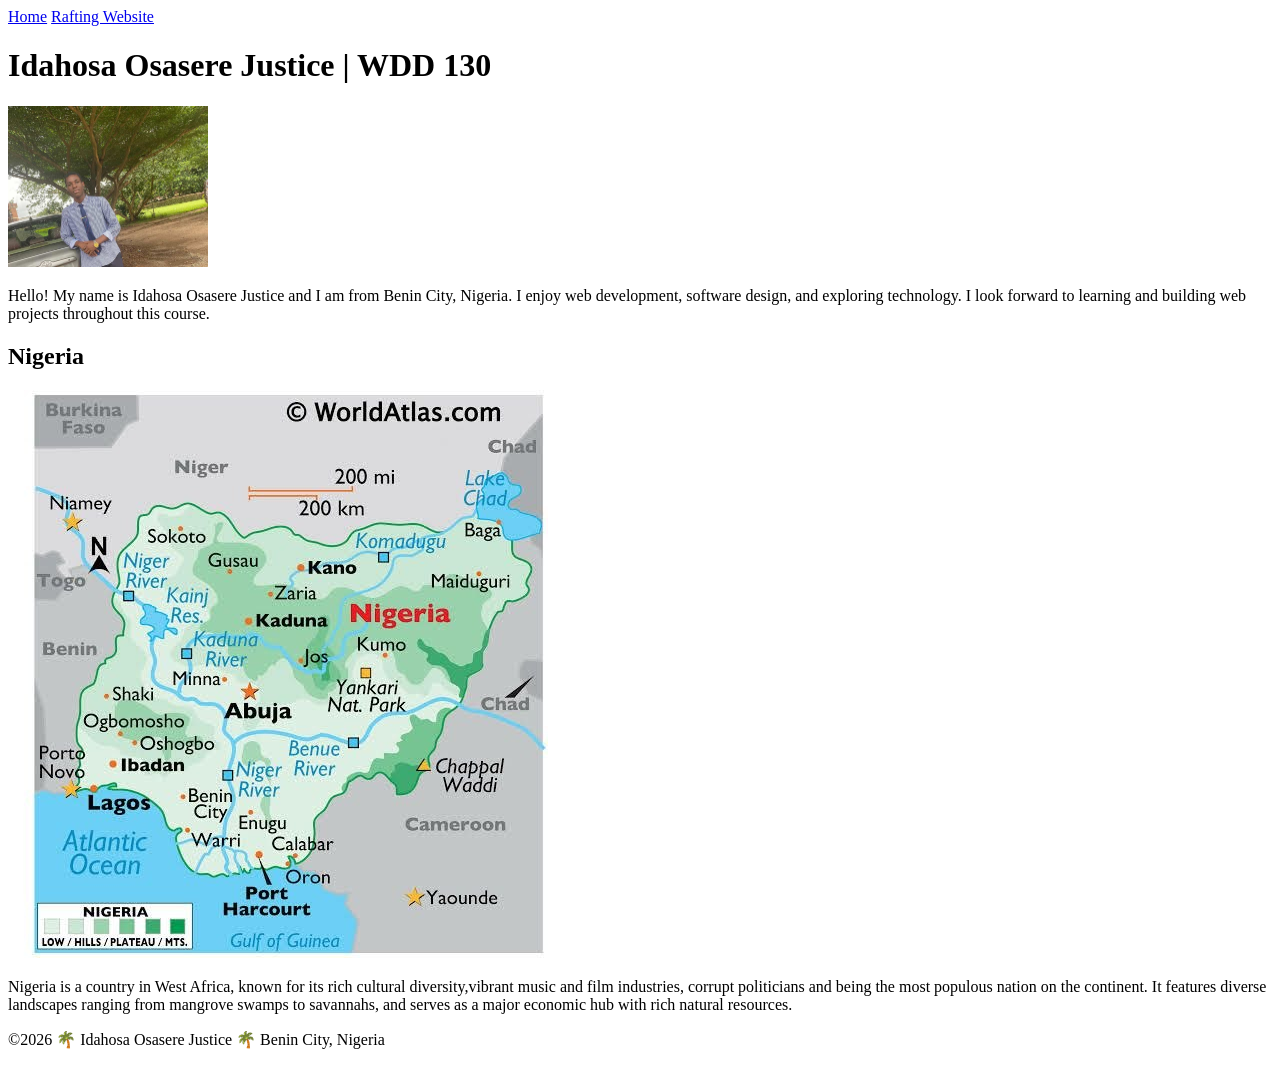
==== index.html @ b9705410 "updates" ====
<!DOCTYPE html>
<html lang="en-US">

<head>
    <meta charset="utf-8">
    <meta name="viewport" content="width=device-width,initial-scale=1.0">
    <title>Idahosa Osasere Justice | WDD 130</title>
    <meta name="description"
      content="Idahosa Osasere Justice WDD 130 course home page for web development and personal projects.">
    <meta name="author" content="Idahosa Osasere Justice">
</head>

<body>
    <header>
        <nav>
            <a href="#">Home</a>
            <a href="wwr/">Rafting Website</a>
        </nav>
    </header>
    <main>
        <h1>Idahosa Osasere Justice | WDD 130</h1>
        <img src="images/profile.jpg" alt="Idahosa Osasere Justice" width="200">
        <p>Hello! My name is Idahosa Osasere Justice and I am from Benin City, Nigeria. I enjoy web
            development, software design, and exploring technology. I look forward to learning and
            building web projects throughout this course.</p>
    </main>
    <aside>
        <h2>Nigeria</h2>
        <img src="images/nigeria.jpg" alt="Nigeria landscape on World Atlas">
        <p>Nigeria is a country in West Africa, known for its rich cultural diversity,vibrant music
            and film industries, corrupt politicians and being the most populous nation on the
            continent. It features
            diverse landscapes ranging from mangrove swamps to savannahs, and serves as a major
            economic hub with rich natural resources.</p>
    </aside>
    <footer>
        <p>©2026 🌴 Idahosa Osasere Justice 🌴 Benin City, Nigeria</p>
    </footer>
</body>

</html>
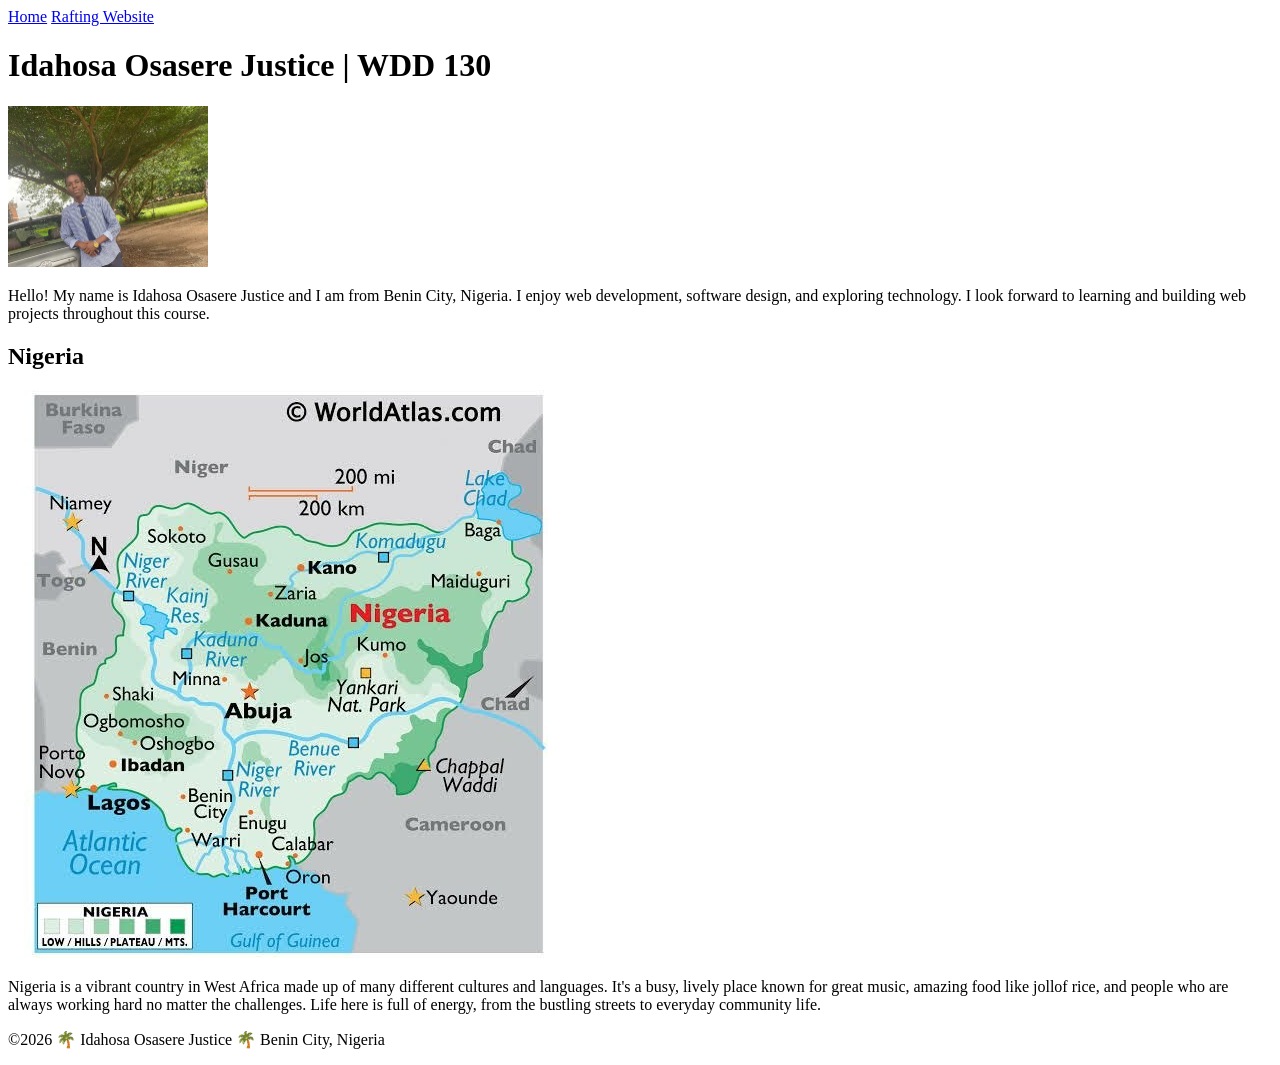
==== commit 2b804522: "updates" ====
--- a/index.html
+++ b/index.html
@@ -8,6 +8,7 @@
     <meta name="description"
       content="Idahosa Osasere Justice WDD 130 course home page for web development and personal projects.">
     <meta name="author" content="Idahosa Osasere Justice">
+    <link rel="stylesheet" href="styles/styles.css">
 </head>
 
 <body>
@@ -26,12 +27,11 @@
     </main>
     <aside>
         <h2>Nigeria</h2>
-        <img src="images/nigeria.jpg" alt="Nigeria landscape on World Atlas">
-        <p>Nigeria is a country in West Africa, known for its rich cultural diversity,vibrant music
-            and film industries, corrupt politicians and being the most populous nation on the
-            continent. It features
-            diverse landscapes ranging from mangrove swamps to savannahs, and serves as a major
-            economic hub with rich natural resources.</p>
+        <img src="images/nigeria.jpg" alt="Nigeria landscape">
+        <p>Nigeria is a vibrant country in West Africa made up of many different cultures and
+            languages. It's a busy, lively place known for great music, amazing food like jollof
+            rice, and people who are always working hard no matter the challenges. Life here is full
+            of energy, from the bustling streets to everyday community life.</p>
     </aside>
     <footer>
         <p>©2026 🌴 Idahosa Osasere Justice 🌴 Benin City, Nigeria</p>
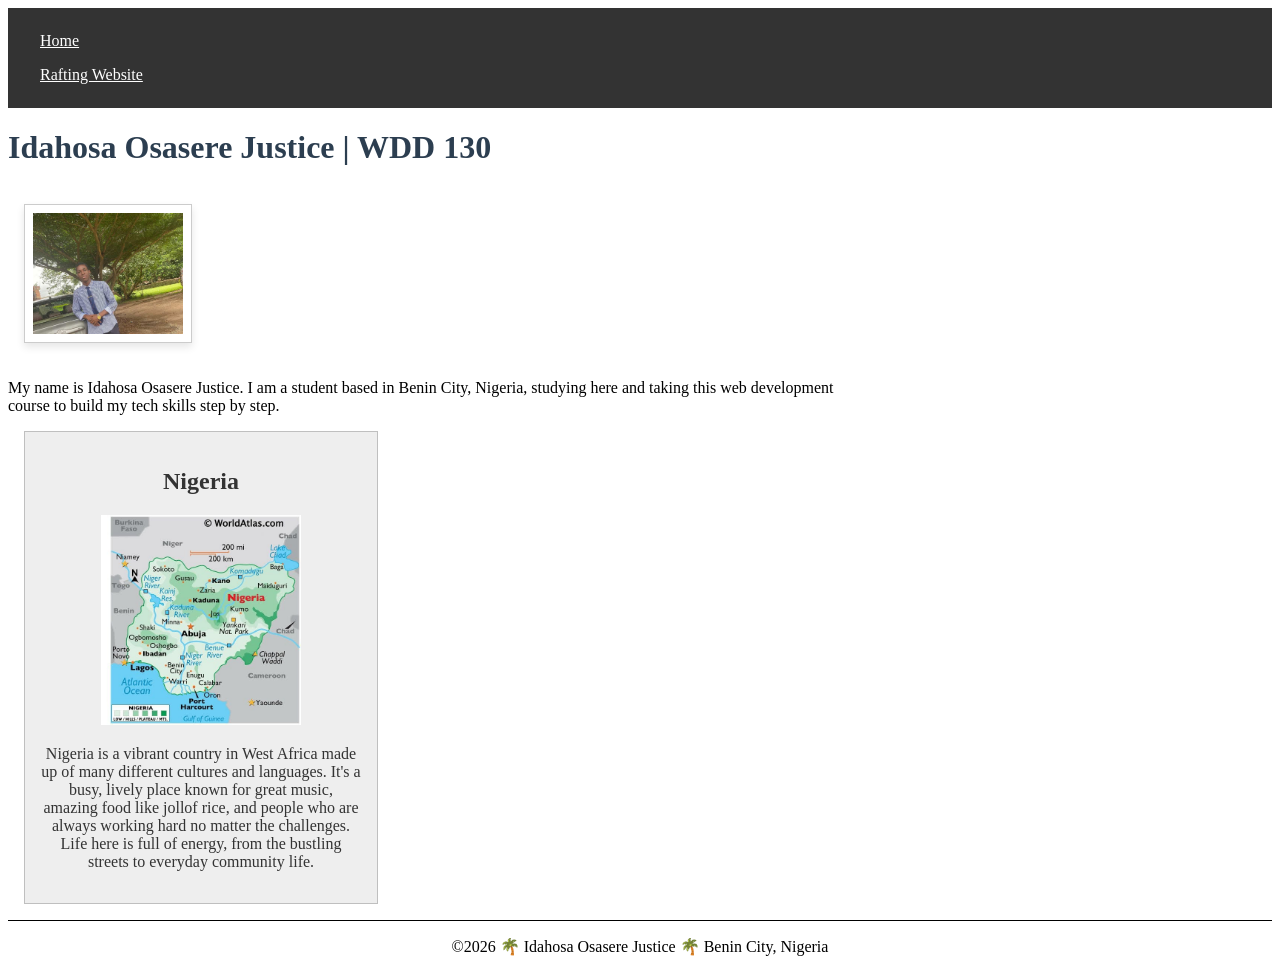
==== commit 6552d26c: "updates" ====
--- a/index.html
+++ b/index.html
@@ -21,9 +21,8 @@
     <main>
         <h1>Idahosa Osasere Justice | WDD 130</h1>
         <img src="images/profile.jpg" alt="Idahosa Osasere Justice" width="200">
-        <p>Hello! My name is Idahosa Osasere Justice and I am from Benin City, Nigeria. I enjoy web
-            development, software design, and exploring technology. I look forward to learning and
-            building web projects throughout this course.</p>
+        <p>My name is Idahosa Osasere Justice. I am a student based in Benin City, Nigeria, studying
+            here and taking this web development course to build my tech skills step by step.</p>
     </main>
     <aside>
         <h2>Nigeria</h2>
--- a/styles/styles.css
+++ b/styles/styles.css
@@ -0,0 +1,52 @@
+main {
+    max-width: 840px;
+}
+
+nav {
+    background-color: #333;
+    padding: 1rem;
+}
+
+nav a {
+    color: #fff;
+    padding: 0.5rem 1rem;
+    display: block;
+}
+
+h1 {
+    color: #2c3e50;
+}
+
+aside {
+    width: 20rem;
+    margin: 1rem;
+    border: 1px solid rgb(0 0 0 / 0.2);
+    padding: 1rem;
+    background-color: #eee;
+    color: #333;
+    text-align: center;
+}
+
+aside img {
+    width: 200px;
+    height: auto;
+}
+
+main img {
+    width: 150px;
+    height: auto;
+    margin: 1rem;
+    border: 1px solid #ccc;
+    padding: 0.5rem;
+    box-shadow: 0 4px 8px rgb(0 0 0 / 0.1);
+}
+
+p {
+    padding: 0;
+}
+
+footer {
+    margin-top: 15px;
+    border-top: 1px solid #000;
+    text-align: center;
+}
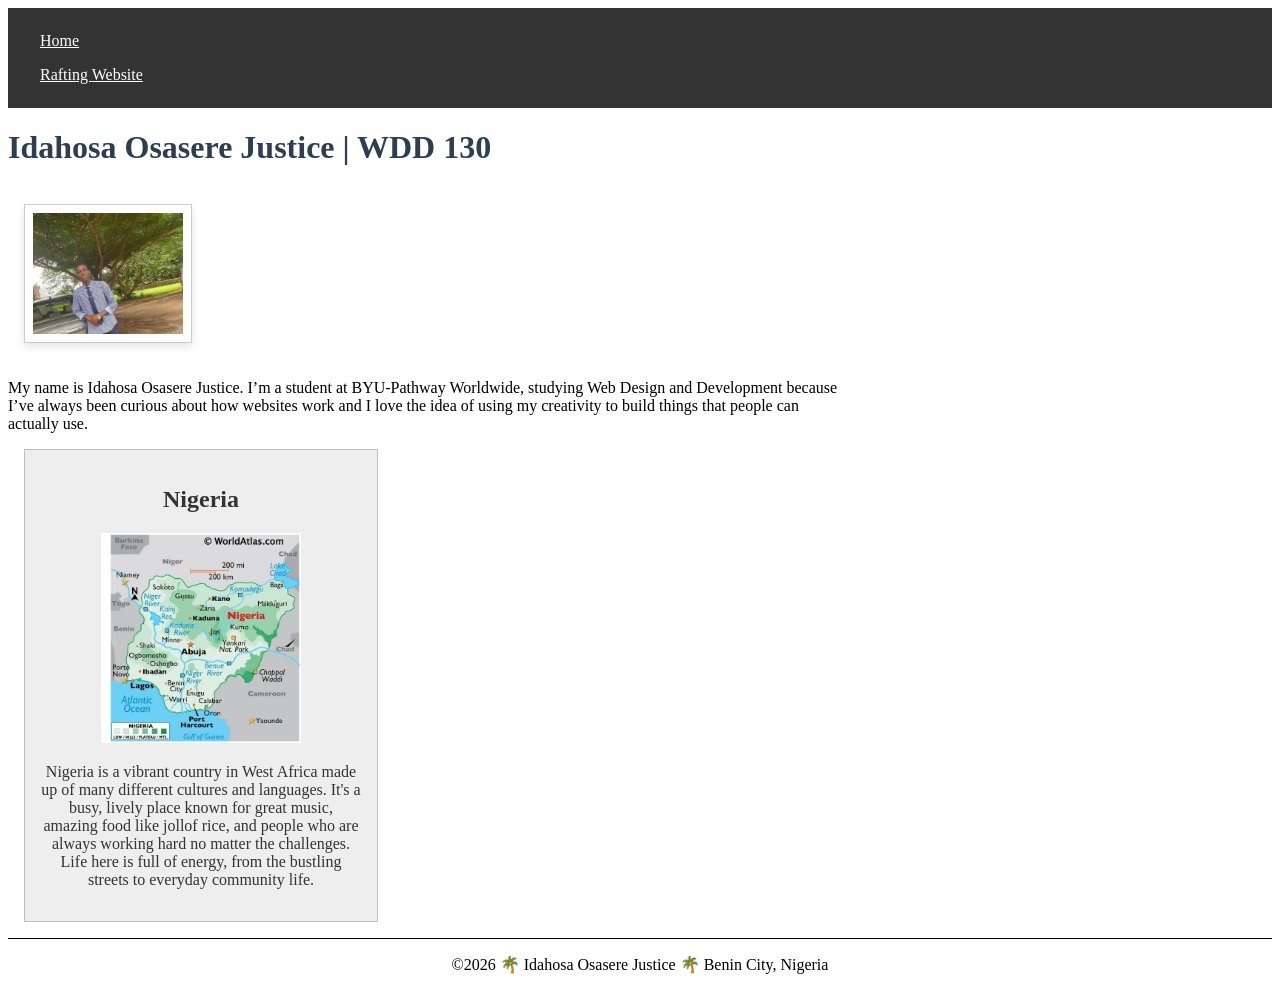
==== commit 15d86815: "updates" ====
--- a/index.html
+++ b/index.html
@@ -21,8 +21,11 @@
     <main>
         <h1>Idahosa Osasere Justice | WDD 130</h1>
         <img src="images/profile.jpg" alt="Idahosa Osasere Justice" width="200">
-        <p>My name is Idahosa Osasere Justice. I am a student based in Benin City, Nigeria, studying
-            here and taking this web development course to build my tech skills step by step.</p>
+        <p>My name is Idahosa Osasere Justice. I’m a student at BYU-Pathway Worldwide, studying Web
+            Design and
+            Development because I’ve always been curious about how websites work and I love the idea
+            of using my
+            creativity to build things that people can actually use.</p>
     </main>
     <aside>
         <h2>Nigeria</h2>
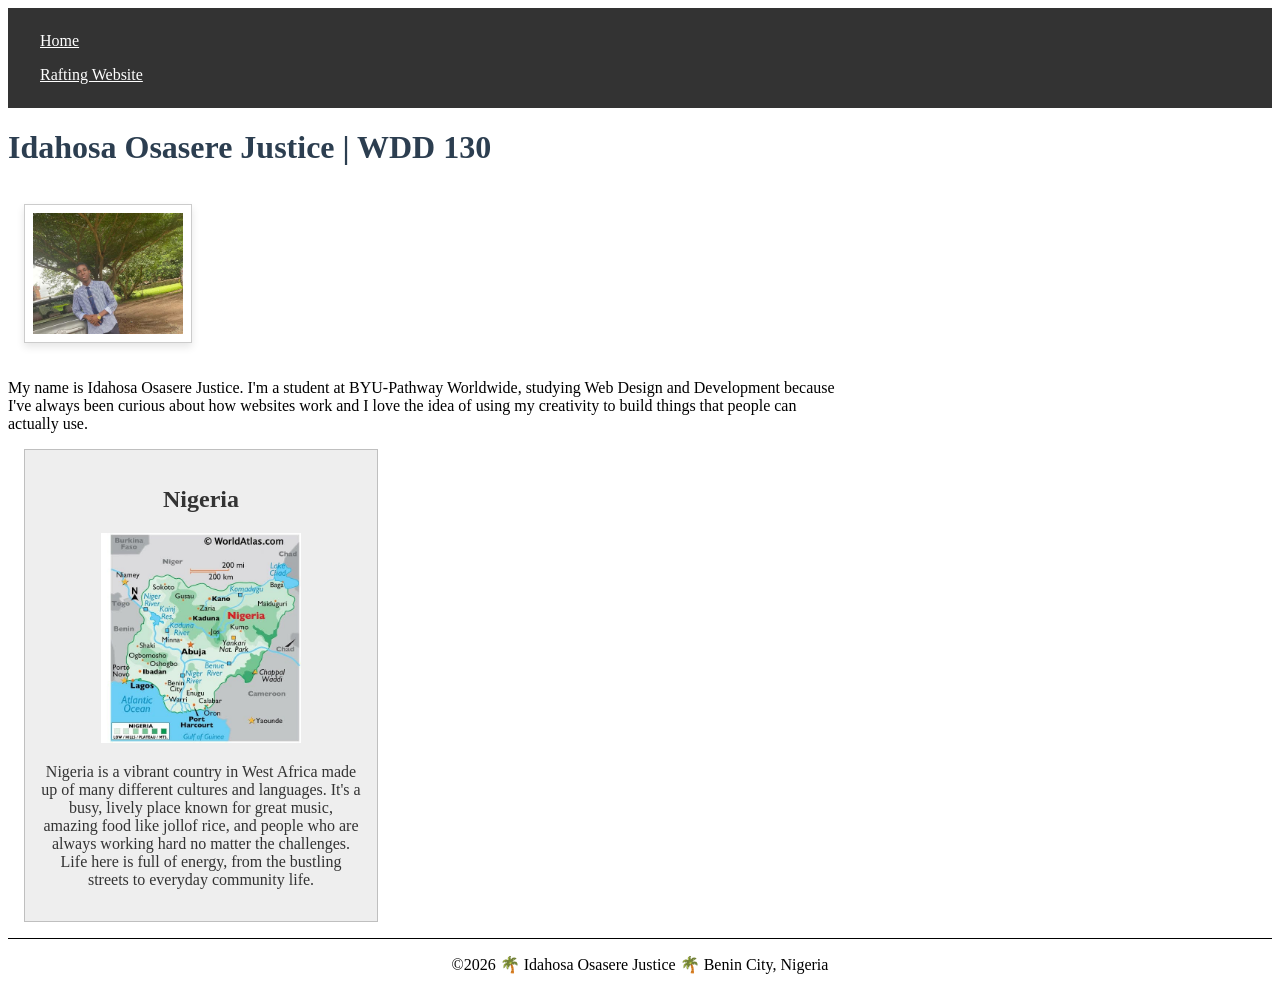
==== commit f15dafe6: "updates" ====
--- a/index.html
+++ b/index.html
@@ -21,9 +21,9 @@
     <main>
         <h1>Idahosa Osasere Justice | WDD 130</h1>
         <img src="images/profile.jpg" alt="Idahosa Osasere Justice" width="200">
-        <p>My name is Idahosa Osasere Justice. I’m a student at BYU-Pathway Worldwide, studying Web
+        <p>My name is Idahosa Osasere Justice. I'm a student at BYU-Pathway Worldwide, studying Web
             Design and
-            Development because I’ve always been curious about how websites work and I love the idea
+            Development because I've always been curious about how websites work and I love the idea
             of using my
             creativity to build things that people can actually use.</p>
     </main>
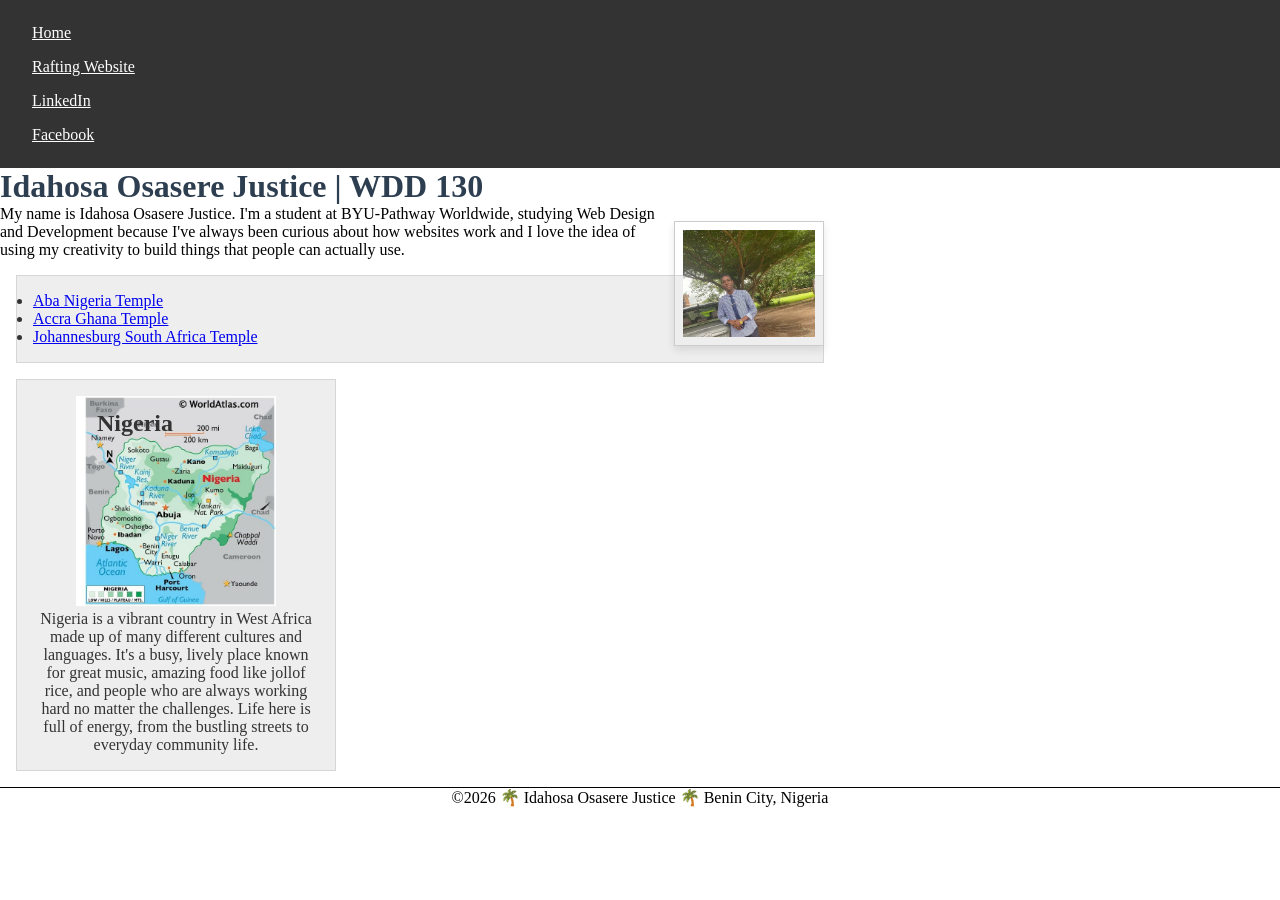
==== commit a20d637d: "updates" ====
--- a/index.html
+++ b/index.html
@@ -16,6 +16,8 @@
         <nav>
             <a href="#">Home</a>
             <a href="wwr/">Rafting Website</a>
+            <a href="https://linkedin.com" target="_blank" rel="noopener">LinkedIn</a>
+            <a href="https://facebook.com" target="_blank" rel="noopener">Facebook</a>
         </nav>
     </header>
     <main>
@@ -26,8 +28,16 @@
             Development because I've always been curious about how websites work and I love the idea
             of using my
             creativity to build things that people can actually use.</p>
+        <ul class="box">
+            <li><a href="https://www.churchofjesuschrist.org/temples/details/aba-nigeria-temple"
+                  target="_blank" rel="noopener">Aba Nigeria Temple</a></li>
+            <li><a href="https://www.churchofjesuschrist.org/temples/details/accra-ghana-temple"
+                  target="_blank" rel="noopener">Accra Ghana Temple</a></li>
+            <li><a href="https://www.churchofjesuschrist.org/temples/details/johannesburg-south-africa-temple"
+                  target="_blank" rel="noopener">Johannesburg South Africa Temple</a></li>
+        </ul>
     </main>
-    <aside>
+    <aside class="box">
         <h2>Nigeria</h2>
         <img src="images/nigeria.jpg" alt="Nigeria landscape">
         <p>Nigeria is a vibrant country in West Africa made up of many different cultures and
--- a/styles/styles.css
+++ b/styles/styles.css
@@ -1,3 +1,9 @@
+* {
+    margin: 0;
+    padding: 0;
+    box-sizing: border-box;
+}
+
 main {
     max-width: 840px;
 }
@@ -18,13 +24,15 @@
 }
 
 aside {
+    position: relative;
     width: 20rem;
-    margin: 1rem;
-    border: 1px solid rgb(0 0 0 / 0.2);
-    padding: 1rem;
-    background-color: #eee;
-    color: #333;
     text-align: center;
+}
+
+aside h2 {
+    position: absolute;
+    top: 30px;
+    left: 80px;
 }
 
 aside img {
@@ -39,6 +47,7 @@
     border: 1px solid #ccc;
     padding: 0.5rem;
     box-shadow: 0 4px 8px rgb(0 0 0 / 0.1);
+    float: right;
 }
 
 p {
@@ -49,4 +58,13 @@
     margin-top: 15px;
     border-top: 1px solid #000;
     text-align: center;
+}
+
+/* Class Selectors */
+.box {
+    margin: 1rem;
+    border: 1px solid rgb(0 0 0 / 10%);
+    padding: 1rem;
+    background-color: #eee;
+    color: #333;
 }
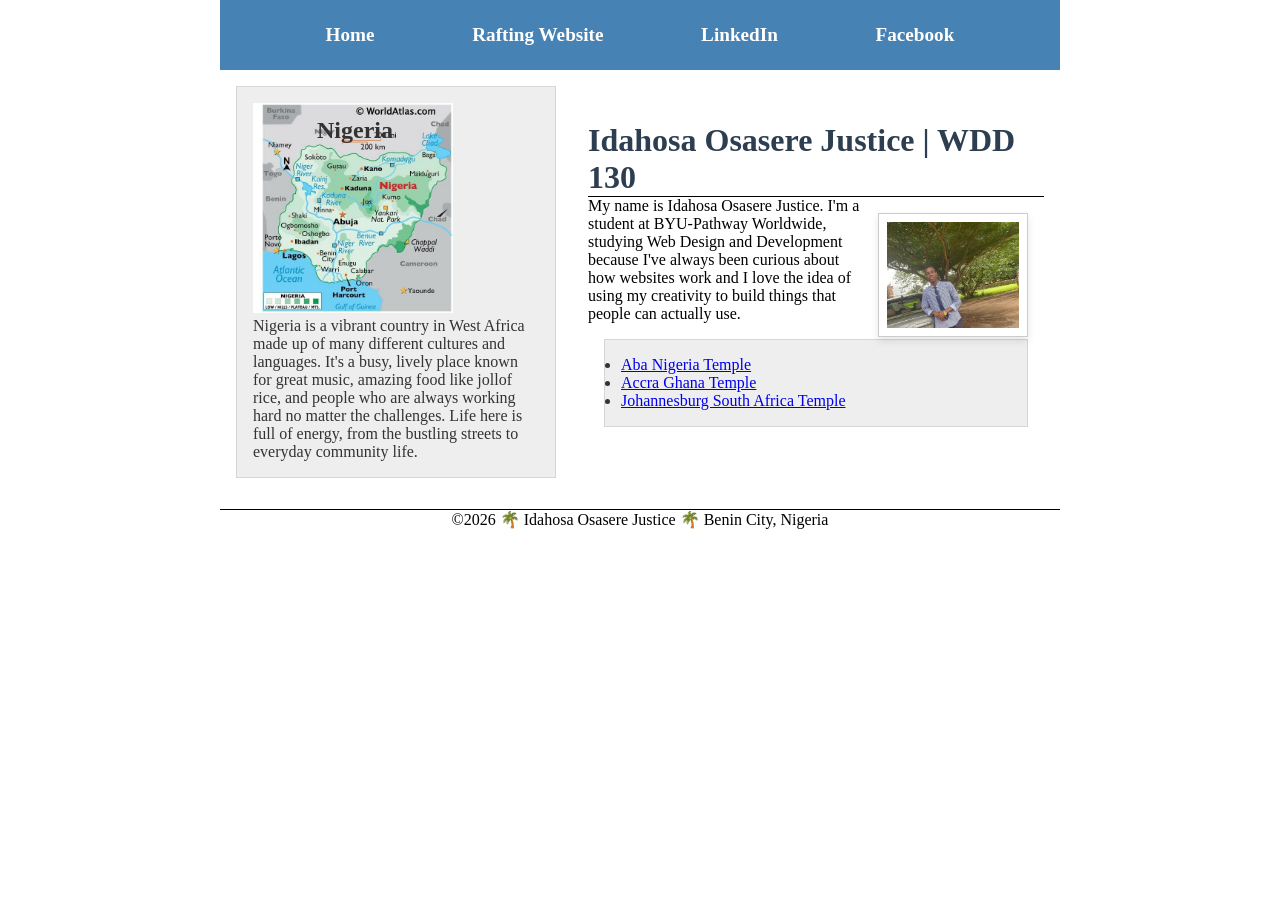
==== commit f69ba653: "update" ====
--- a/index.html
+++ b/index.html
@@ -16,35 +16,44 @@
         <nav>
             <a href="#">Home</a>
             <a href="wwr/">Rafting Website</a>
-            <a href="https://linkedin.com" target="_blank" rel="noopener">LinkedIn</a>
-            <a href="https://facebook.com" target="_blank" rel="noopener">Facebook</a>
+            <a href="https://linkedin.com">LinkedIn</a>
+            <a href="https://facebook.com">Facebook</a>
         </nav>
     </header>
-    <main>
-        <h1>Idahosa Osasere Justice | WDD 130</h1>
-        <img src="images/profile.jpg" alt="Idahosa Osasere Justice" width="200">
-        <p>My name is Idahosa Osasere Justice. I'm a student at BYU-Pathway Worldwide, studying Web
-            Design and
-            Development because I've always been curious about how websites work and I love the idea
-            of using my
-            creativity to build things that people can actually use.</p>
-        <ul class="box">
-            <li><a href="https://www.churchofjesuschrist.org/temples/details/aba-nigeria-temple"
-                  target="_blank" rel="noopener">Aba Nigeria Temple</a></li>
-            <li><a href="https://www.churchofjesuschrist.org/temples/details/accra-ghana-temple"
-                  target="_blank" rel="noopener">Accra Ghana Temple</a></li>
-            <li><a href="https://www.churchofjesuschrist.org/temples/details/johannesburg-south-africa-temple"
-                  target="_blank" rel="noopener">Johannesburg South Africa Temple</a></li>
-        </ul>
-    </main>
-    <aside class="box">
-        <h2>Nigeria</h2>
-        <img src="images/nigeria.jpg" alt="Nigeria landscape">
-        <p>Nigeria is a vibrant country in West Africa made up of many different cultures and
-            languages. It's a busy, lively place known for great music, amazing food like jollof
-            rice, and people who are always working hard no matter the challenges. Life here is full
-            of energy, from the bustling streets to everyday community life.</p>
-    </aside>
+
+    <div class="grid">
+        <main>
+            <h1>Idahosa Osasere Justice | WDD 130</h1>
+            <img src="images/profile.jpg" alt="Idahosa Osasere Justice" width="200">
+            <p>My name is Idahosa Osasere Justice. I'm a student at BYU-Pathway Worldwide, studying
+                Web
+                Design and
+                Development because I've always been curious about how websites work and I love the
+                idea
+                of using my
+                creativity to build things that people can actually use.</p>
+
+            <ul class="box">
+                <li><a href="https://www.churchofjesuschrist.org/temples/details/aba-nigeria-temple"
+                      target="_blank">Aba Nigeria Temple</a></li>
+                <li><a href="https://www.churchofjesuschrist.org/temples/details/accra-ghana-temple"
+                      target="_blank">Accra Ghana Temple</a></li>
+                <li><a href="https://www.churchofjesuschrist.org/temples/details/johannesburg-south-africa-temple"
+                      target="_blank">Johannesburg South Africa Temple</a></li>
+            </ul>
+        </main>
+
+        <aside class="box">
+            <h2>Nigeria</h2>
+            <img src="images/nigeria.jpg" alt="Nigeria landscape">
+            <p>Nigeria is a vibrant country in West Africa made up of many different cultures and
+                languages. It's a busy, lively place known for great music, amazing food like jollof
+                rice, and people who are always working hard no matter the challenges. Life here is
+                full
+                of energy, from the bustling streets to everyday community life.</p>
+        </aside>
+    </div>
+
     <footer>
         <p>©2026 🌴 Idahosa Osasere Justice 🌴 Benin City, Nigeria</p>
     </footer>
--- a/styles/styles.css
+++ b/styles/styles.css
@@ -4,29 +4,50 @@
     box-sizing: border-box;
 }
 
-main {
+header,
+.grid,
+footer {
     max-width: 840px;
+    margin: 0 auto;
 }
 
 nav {
-    background-color: #333;
+    background-color: steelblue;
     padding: 1rem;
+    display: flex;
+    justify-content: space-evenly;
+    align-items: center;
 }
 
 nav a {
+    display: block;
+    padding: 0.5rem;
+    text-decoration: none;
+    font-size: 1.2rem;
+    font-weight: 700;
     color: #fff;
-    padding: 0.5rem 1rem;
-    display: block;
 }
 
 h1 {
     color: #2c3e50;
+    border-bottom: 1px solid #000;
+}
+
+.grid {
+    display: grid;
+    align-items: center;
+}
+
+main {
+    grid-column: 2/3;
+    margin: 1rem;
 }
 
 aside {
+    width: 20rem;
     position: relative;
-    width: 20rem;
-    text-align: center;
+    grid-column: 1/2;
+    grid-row: 1/2;
 }
 
 aside h2 {
